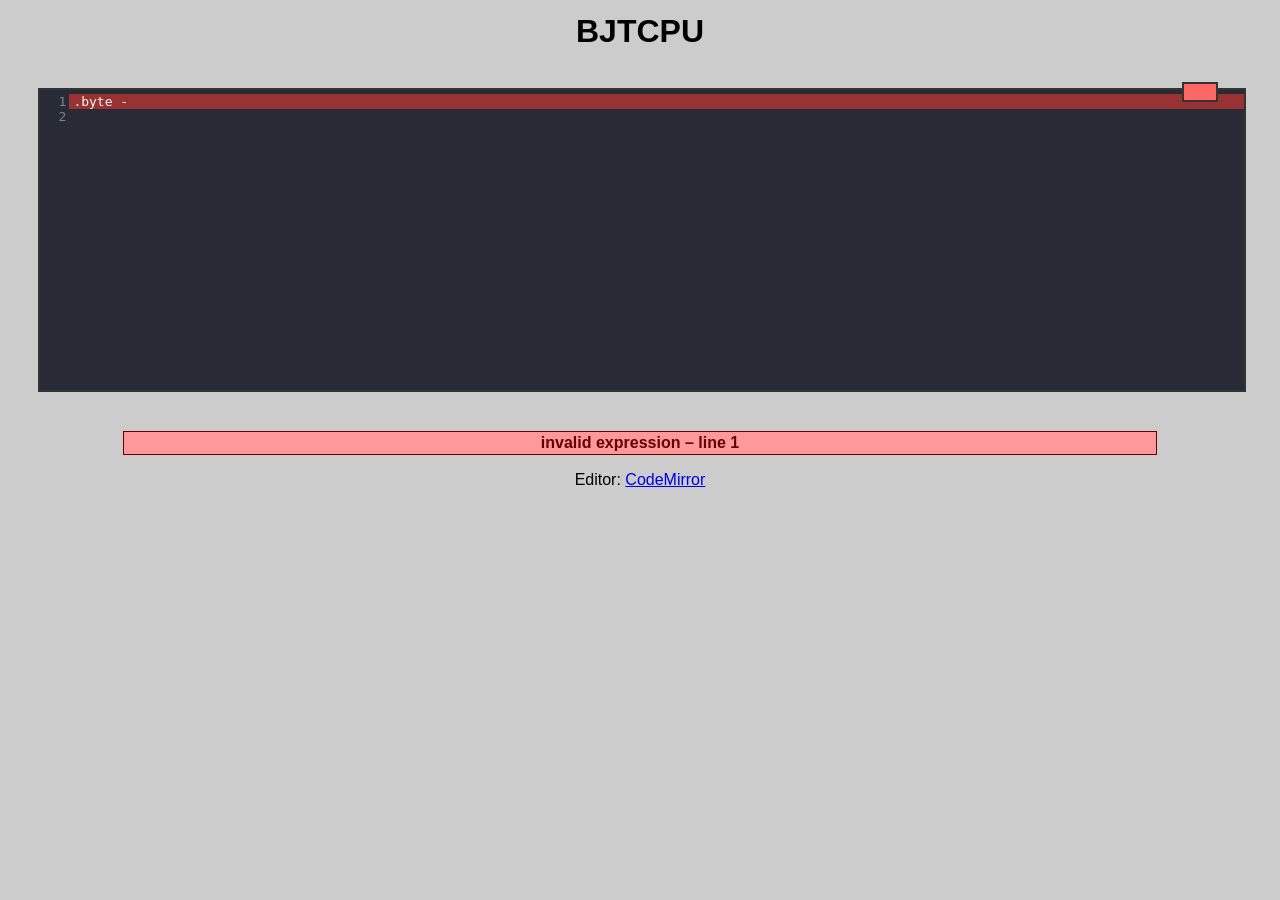
==== index.html @ 8870f8b7 "working on range check" ====
<html lang="en">
<head>
    <meta charset="UTF-8">
    <meta name="viewport" content="width=device-width, initial-scale=1.0">
    <title>BJTCPU emulator</title>

    <link rel="stylesheet" href="codemirror.min.css">
    <link rel="stylesheet" href="dracula.min.css">
    <link rel="stylesheet" href="bjtcpu.css?ra">

    <script src="codemirror.min.js"></script>
    <script src="bjtcpu.js?ra"></script>

</head>
<body>

    <h1>BJTCPU</h1>

    <div id="middle">
        <div id="editor-container">
<textarea id="editor">
.byte -
</textarea>
            <div id="indicator"></div>
        </div>
        <div id="error">
            dsfsdf
        </div>
    </div>

    <div class="credits">
        Editor: <a href="https://codemirror.net/">CodeMirror</a>
    </div>
</body>
</html>
---- codemirror.min.css ----
.CodeMirror{font-family:monospace;height:300px;color:#000;direction:ltr}.CodeMirror-lines{padding:4px 0}.CodeMirror pre.CodeMirror-line,.CodeMirror pre.CodeMirror-line-like{padding:0 4px}.CodeMirror-gutter-filler,.CodeMirror-scrollbar-filler{background-color:#fff}.CodeMirror-gutters{border-right:1px solid #ddd;background-color:#f7f7f7;white-space:nowrap}.CodeMirror-linenumber{padding:0 3px 0 5px;min-width:20px;text-align:right;color:#999;white-space:nowrap}.CodeMirror-guttermarker{color:#000}.CodeMirror-guttermarker-subtle{color:#999}.CodeMirror-cursor{border-left:1px solid #000;border-right:none;width:0}.CodeMirror div.CodeMirror-secondarycursor{border-left:1px solid silver}.cm-fat-cursor .CodeMirror-cursor{width:auto;border:0!important;background:#7e7}.cm-fat-cursor div.CodeMirror-cursors{z-index:1}.cm-fat-cursor .CodeMirror-line::selection,.cm-fat-cursor .CodeMirror-line>span::selection,.cm-fat-cursor .CodeMirror-line>span>span::selection{background:0 0}.cm-fat-cursor .CodeMirror-line::-moz-selection,.cm-fat-cursor .CodeMirror-line>span::-moz-selection,.cm-fat-cursor .CodeMirror-line>span>span::-moz-selection{background:0 0}.cm-fat-cursor{caret-color:transparent}@-moz-keyframes blink{50%{background-color:transparent}}@-webkit-keyframes blink{50%{background-color:transparent}}@keyframes blink{50%{background-color:transparent}}.cm-tab{display:inline-block;text-decoration:inherit}.CodeMirror-rulers{position:absolute;left:0;right:0;top:-50px;bottom:0;overflow:hidden}.CodeMirror-ruler{border-left:1px solid #ccc;top:0;bottom:0;position:absolute}.cm-s-default .cm-header{color:#00f}.cm-s-default .cm-quote{color:#090}.cm-negative{color:#d44}.cm-positive{color:#292}.cm-header,.cm-strong{font-weight:700}.cm-em{font-style:italic}.cm-link{text-decoration:underline}.cm-strikethrough{text-decoration:line-through}.cm-s-default .cm-keyword{color:#708}.cm-s-default .cm-atom{color:#219}.cm-s-default .cm-number{color:#164}.cm-s-default .cm-def{color:#00f}.cm-s-default .cm-variable-2{color:#05a}.cm-s-default .cm-type,.cm-s-default .cm-variable-3{color:#085}.cm-s-default .cm-comment{color:#a50}.cm-s-default .cm-string{color:#a11}.cm-s-default .cm-string-2{color:#f50}.cm-s-default .cm-meta{color:#555}.cm-s-default .cm-qualifier{color:#555}.cm-s-default .cm-builtin{color:#30a}.cm-s-default .cm-bracket{color:#997}.cm-s-default .cm-tag{color:#170}.cm-s-default .cm-attribute{color:#00c}.cm-s-default .cm-hr{color:#999}.cm-s-default .cm-link{color:#00c}.cm-s-default .cm-error{color:red}.cm-invalidchar{color:red}.CodeMirror-composing{border-bottom:2px solid}div.CodeMirror span.CodeMirror-matchingbracket{color:#0b0}div.CodeMirror span.CodeMirror-nonmatchingbracket{color:#a22}.CodeMirror-matchingtag{background:rgba(255,150,0,.3)}.CodeMirror-activeline-background{background:#e8f2ff}.CodeMirror{position:relative;overflow:hidden;background:#fff}.CodeMirror-scroll{overflow:scroll!important;margin-bottom:-50px;margin-right:-50px;padding-bottom:50px;height:100%;outline:0;position:relative;z-index:0}.CodeMirror-sizer{position:relative;border-right:50px solid transparent}.CodeMirror-gutter-filler,.CodeMirror-hscrollbar,.CodeMirror-scrollbar-filler,.CodeMirror-vscrollbar{position:absolute;z-index:6;display:none;outline:0}.CodeMirror-vscrollbar{right:0;top:0;overflow-x:hidden;overflow-y:scroll}.CodeMirror-hscrollbar{bottom:0;left:0;overflow-y:hidden;overflow-x:scroll}.CodeMirror-scrollbar-filler{right:0;bottom:0}.CodeMirror-gutter-filler{left:0;bottom:0}.CodeMirror-gutters{position:absolute;left:0;top:0;min-height:100%;z-index:3}.CodeMirror-gutter{white-space:normal;height:100%;display:inline-block;vertical-align:top;margin-bottom:-50px}.CodeMirror-gutter-wrapper{position:absolute;z-index:4;background:0 0!important;border:none!important}.CodeMirror-gutter-background{position:absolute;top:0;bottom:0;z-index:4}.CodeMirror-gutter-elt{position:absolute;cursor:default;z-index:4}.CodeMirror-gutter-wrapper ::selection{background-color:transparent}.CodeMirror-gutter-wrapper ::-moz-selection{background-color:transparent}.CodeMirror-lines{cursor:text;min-height:1px}.CodeMirror pre.CodeMirror-line,.CodeMirror pre.CodeMirror-line-like{-moz-border-radius:0;-webkit-border-radius:0;border-radius:0;border-width:0;background:0 0;font-family:inherit;font-size:inherit;margin:0;white-space:pre;word-wrap:normal;line-height:inherit;color:inherit;z-index:2;position:relative;overflow:visible;-webkit-tap-highlight-color:transparent;-webkit-font-variant-ligatures:contextual;font-variant-ligatures:contextual}.CodeMirror-wrap pre.CodeMirror-line,.CodeMirror-wrap pre.CodeMirror-line-like{word-wrap:break-word;white-space:pre-wrap;word-break:normal}.CodeMirror-linebackground{position:absolute;left:0;right:0;top:0;bottom:0;z-index:0}.CodeMirror-linewidget{position:relative;z-index:2;padding:.1px}.CodeMirror-rtl pre{direction:rtl}.CodeMirror-code{outline:0}.CodeMirror-gutter,.CodeMirror-gutters,.CodeMirror-linenumber,.CodeMirror-scroll,.CodeMirror-sizer{-moz-box-sizing:content-box;box-sizing:content-box}.CodeMirror-measure{position:absolute;width:100%;height:0;overflow:hidden;visibility:hidden}.CodeMirror-cursor{position:absolute;pointer-events:none}.CodeMirror-measure pre{position:static}div.CodeMirror-cursors{visibility:hidden;position:relative;z-index:3}div.CodeMirror-dragcursors{visibility:visible}.CodeMirror-focused div.CodeMirror-cursors{visibility:visible}.CodeMirror-selected{background:#d9d9d9}.CodeMirror-focused .CodeMirror-selected{background:#d7d4f0}.CodeMirror-crosshair{cursor:crosshair}.CodeMirror-line::selection,.CodeMirror-line>span::selection,.CodeMirror-line>span>span::selection{background:#d7d4f0}.CodeMirror-line::-moz-selection,.CodeMirror-line>span::-moz-selection,.CodeMirror-line>span>span::-moz-selection{background:#d7d4f0}.cm-searching{background-color:#ffa;background-color:rgba(255,255,0,.4)}.cm-force-border{padding-right:.1px}@media print{.CodeMirror div.CodeMirror-cursors{visibility:hidden}}.cm-tab-wrap-hack:after{content:''}span.CodeMirror-selectedtext{background:0 0}
---- dracula.min.css ----
.cm-s-dracula .CodeMirror-gutters,.cm-s-dracula.CodeMirror{background-color:#282a36!important;color:#f8f8f2!important;border:none}.cm-s-dracula .CodeMirror-gutters{color:#282a36}.cm-s-dracula .CodeMirror-cursor{border-left:solid thin #f8f8f0}.cm-s-dracula .CodeMirror-linenumber{color:#6d8a88}.cm-s-dracula .CodeMirror-selected{background:rgba(255,255,255,.1)}.cm-s-dracula .CodeMirror-line::selection,.cm-s-dracula .CodeMirror-line>span::selection,.cm-s-dracula .CodeMirror-line>span>span::selection{background:rgba(255,255,255,.1)}.cm-s-dracula .CodeMirror-line::-moz-selection,.cm-s-dracula .CodeMirror-line>span::-moz-selection,.cm-s-dracula .CodeMirror-line>span>span::-moz-selection{background:rgba(255,255,255,.1)}.cm-s-dracula span.cm-comment{color:#6272a4}.cm-s-dracula span.cm-string,.cm-s-dracula span.cm-string-2{color:#f1fa8c}.cm-s-dracula span.cm-number{color:#bd93f9}.cm-s-dracula span.cm-variable{color:#50fa7b}.cm-s-dracula span.cm-variable-2{color:#fff}.cm-s-dracula span.cm-def{color:#50fa7b}.cm-s-dracula span.cm-operator{color:#ff79c6}.cm-s-dracula span.cm-keyword{color:#ff79c6}.cm-s-dracula span.cm-atom{color:#bd93f9}.cm-s-dracula span.cm-meta{color:#f8f8f2}.cm-s-dracula span.cm-tag{color:#ff79c6}.cm-s-dracula span.cm-attribute{color:#50fa7b}.cm-s-dracula span.cm-qualifier{color:#50fa7b}.cm-s-dracula span.cm-property{color:#66d9ef}.cm-s-dracula span.cm-builtin{color:#50fa7b}.cm-s-dracula span.cm-type,.cm-s-dracula span.cm-variable-3{color:#ffb86c}.cm-s-dracula .CodeMirror-activeline-background{background:rgba(255,255,255,.1)}.cm-s-dracula .CodeMirror-matchingbracket{text-decoration:underline;color:#fff!important}
---- bjtcpu.css ----
body {
    font-family: Arial, sans-serif;
    margin: 0px;
    background: #cccccc;
}

h1 {
    margin: 1%;
    text-align: center;
}

#editor-container {
    position: relative;
    border: 2px solid #333333;
    margin: 3vw;
    width: 94vw;
}

#indicator {
    position: absolute;
    top: -8px; right: 2vw;
    border: 2px solid #333333;
    width: 32px;
    height: 16px;
}

.indicator-edit {
    background: #cccccc;
}
.indicator-compiling {
    background: #ffff99;
}
.indicator-okay {
    background: #99ff99;
}
.indicator-error {
    background: #ff6666;
}

#error {
    text-align: center;
    font-weight: bold;
    color: #660000;
    border: #660000 1px solid;
    background: #ff9999;
    width: 80%;
    margin: auto;
    padding: 2px 4px 2px 4px;
}

.credits {
    margin-top: 1em;
    text-align: center;
}

.highlight_actual {
    background-color: #336699;
}

.highlight_error {
    background-color: #993333;
}
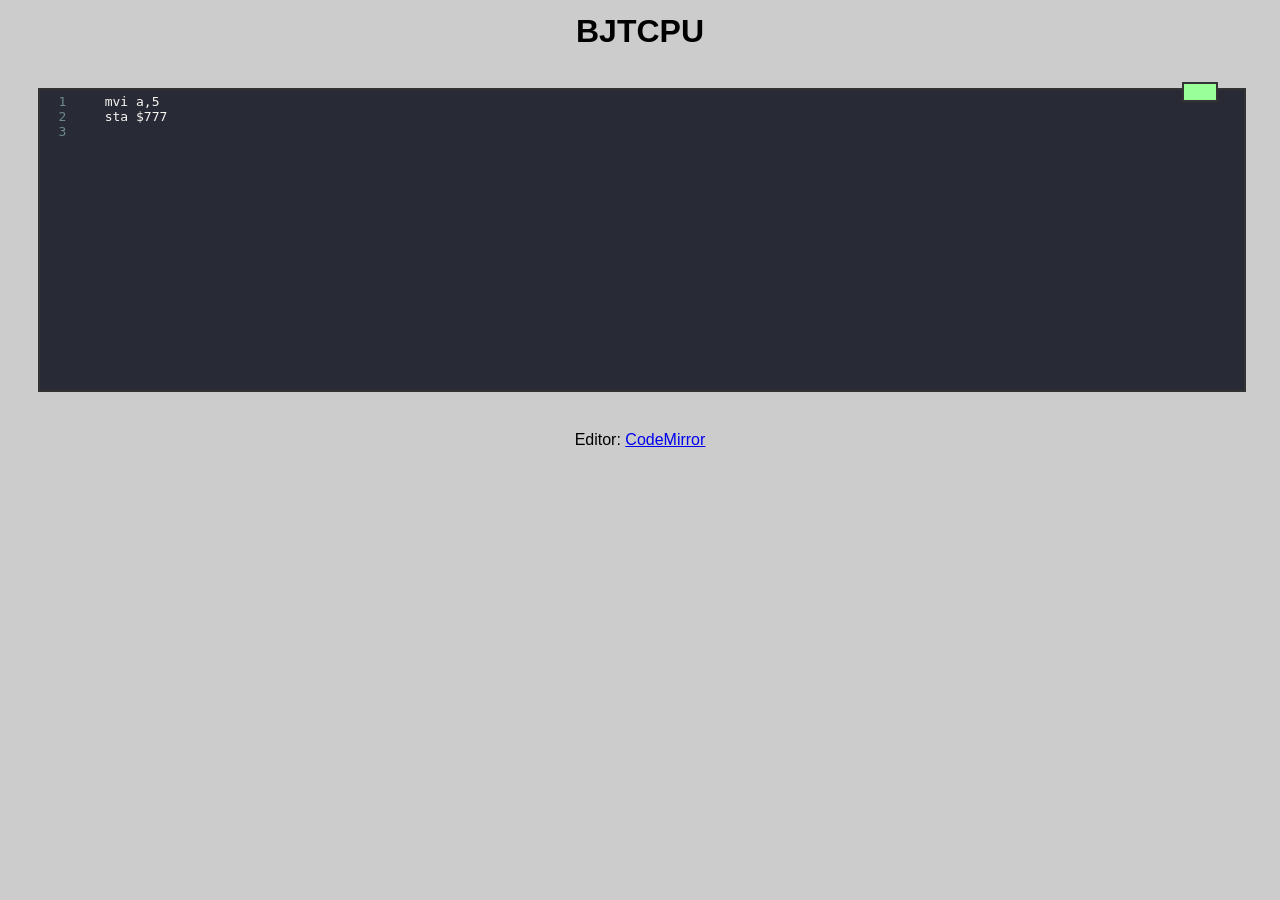
==== commit c736e86b: "Added negative check for address" ====
--- a/index.html
+++ b/index.html
@@ -19,7 +19,8 @@
     <div id="middle">
         <div id="editor-container">
 <textarea id="editor">
-.byte -
+    mvi a,5
+    sta $777
 </textarea>
             <div id="indicator"></div>
         </div>
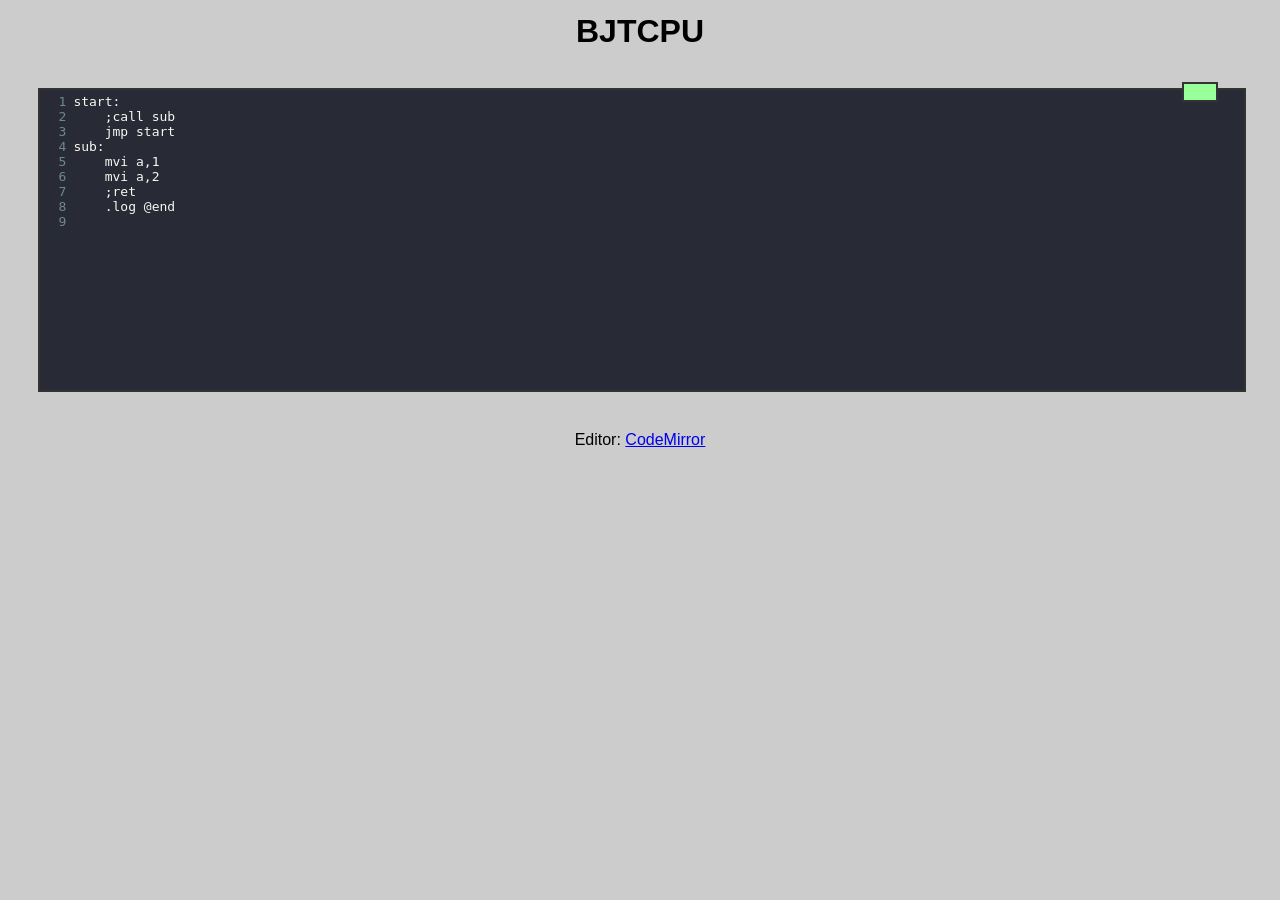
==== commit a3bcac3d: "implemented .log pseudo instruction" ====
--- a/index.html
+++ b/index.html
@@ -19,8 +19,14 @@
     <div id="middle">
         <div id="editor-container">
 <textarea id="editor">
-    mvi a,5
-    sta $777
+start:
+    ;call sub
+    jmp start
+sub:
+    mvi a,1
+    mvi a,2
+    ;ret
+    .log @end
 </textarea>
             <div id="indicator"></div>
         </div>
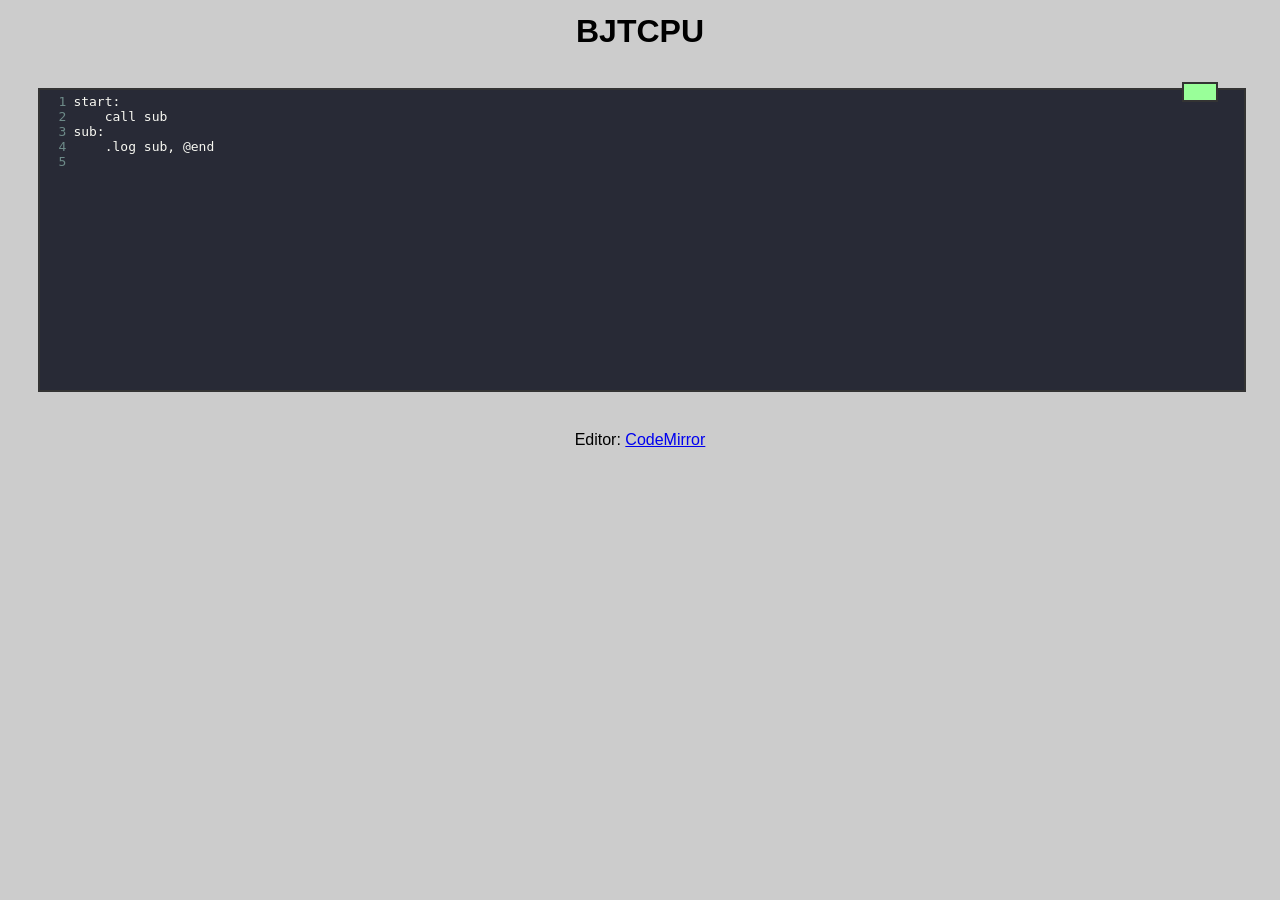
==== commit d91d366f: "fixed call macro" ====
--- a/index.html
+++ b/index.html
@@ -20,13 +20,9 @@
         <div id="editor-container">
 <textarea id="editor">
 start:
-    ;call sub
-    jmp start
+    call sub
 sub:
-    mvi a,1
-    mvi a,2
-    ;ret
-    .log @end
+    .log sub, @end
 </textarea>
             <div id="indicator"></div>
         </div>
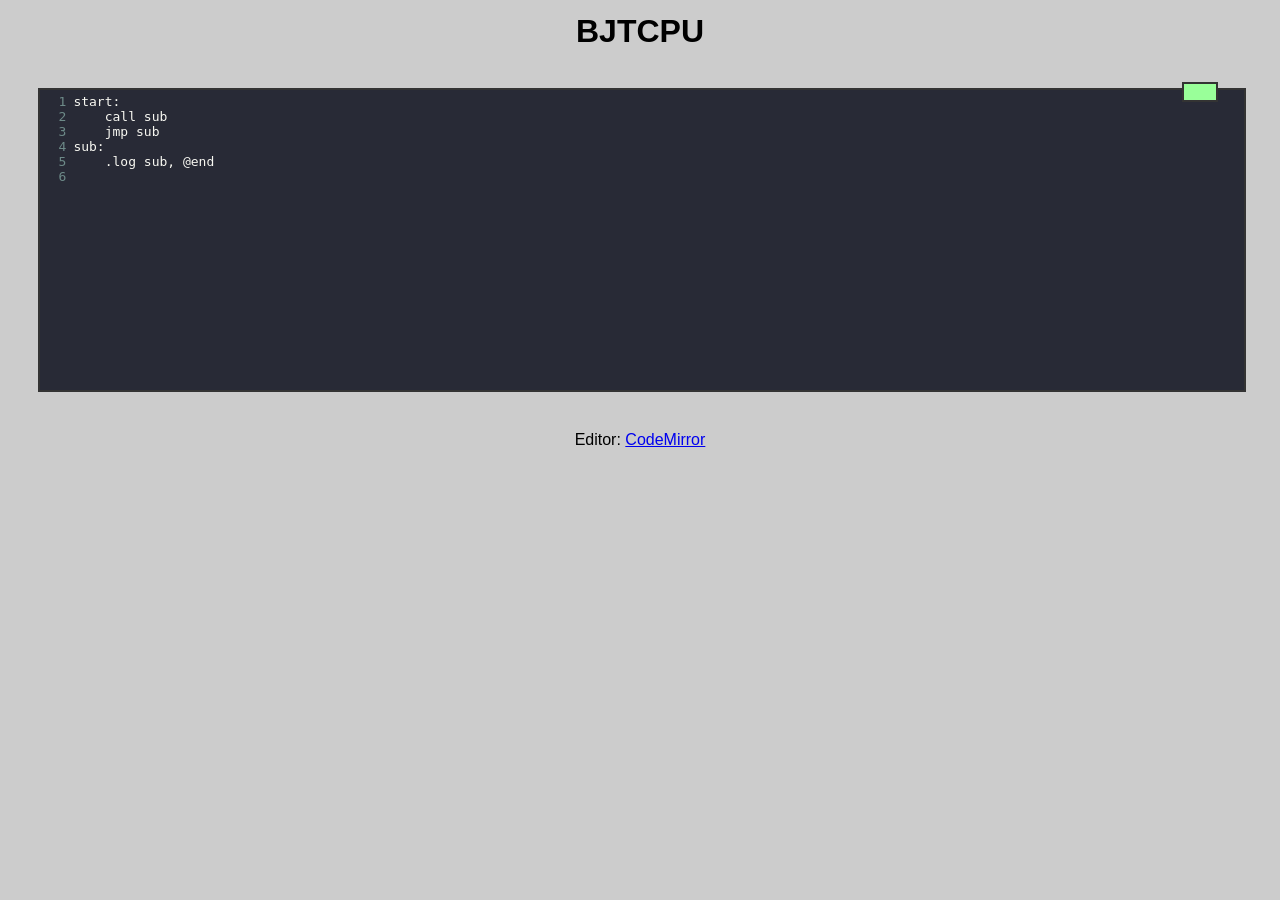
==== commit 0b895488: "proper check for jmp and call targets" ====
--- a/index.html
+++ b/index.html
@@ -21,6 +21,7 @@
 <textarea id="editor">
 start:
     call sub
+    jmp sub
 sub:
     .log sub, @end
 </textarea>
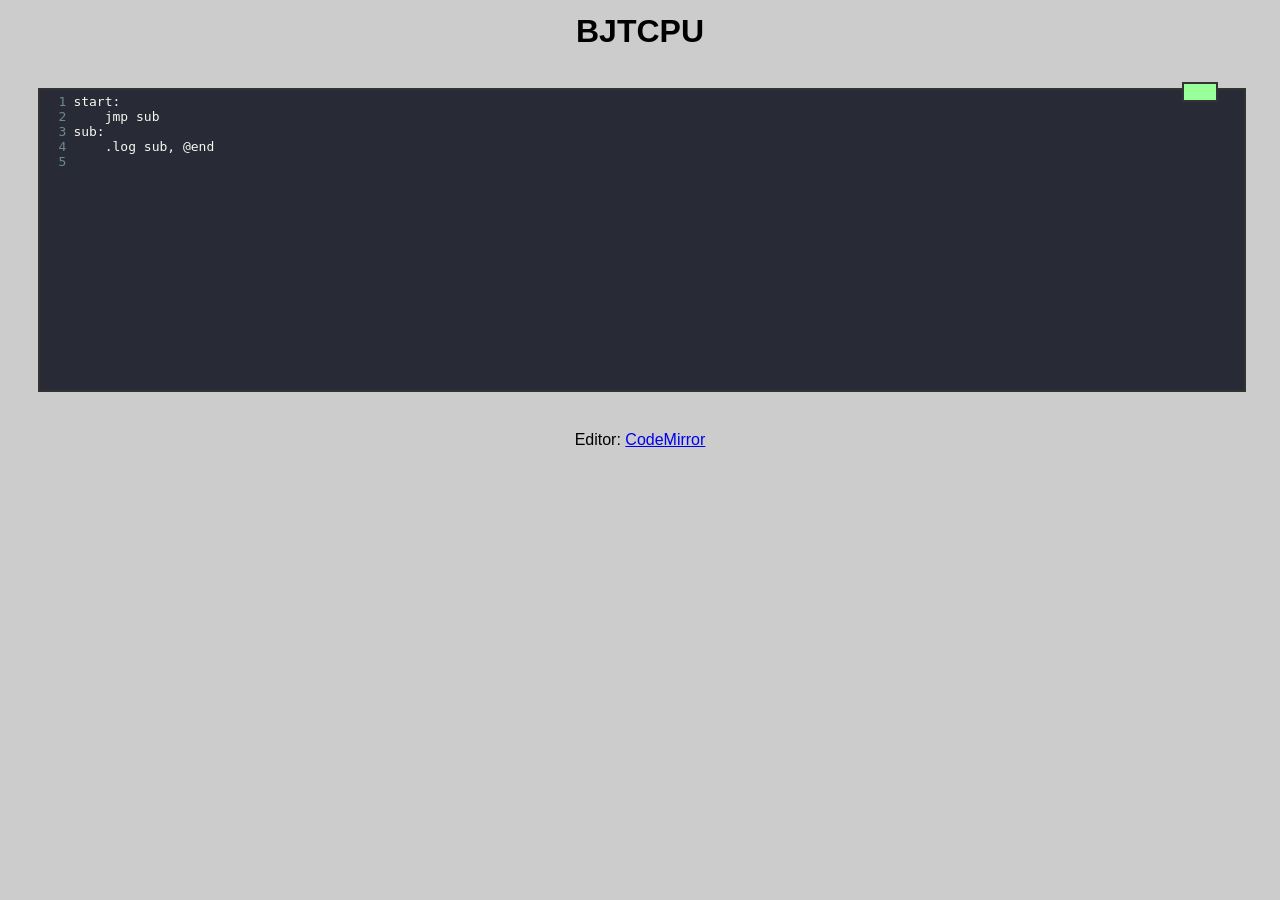
==== commit 6a3b9dc8: "fixed jmp" ====
--- a/index.html
+++ b/index.html
@@ -20,7 +20,6 @@
         <div id="editor-container">
 <textarea id="editor">
 start:
-    call sub
     jmp sub
 sub:
     .log sub, @end
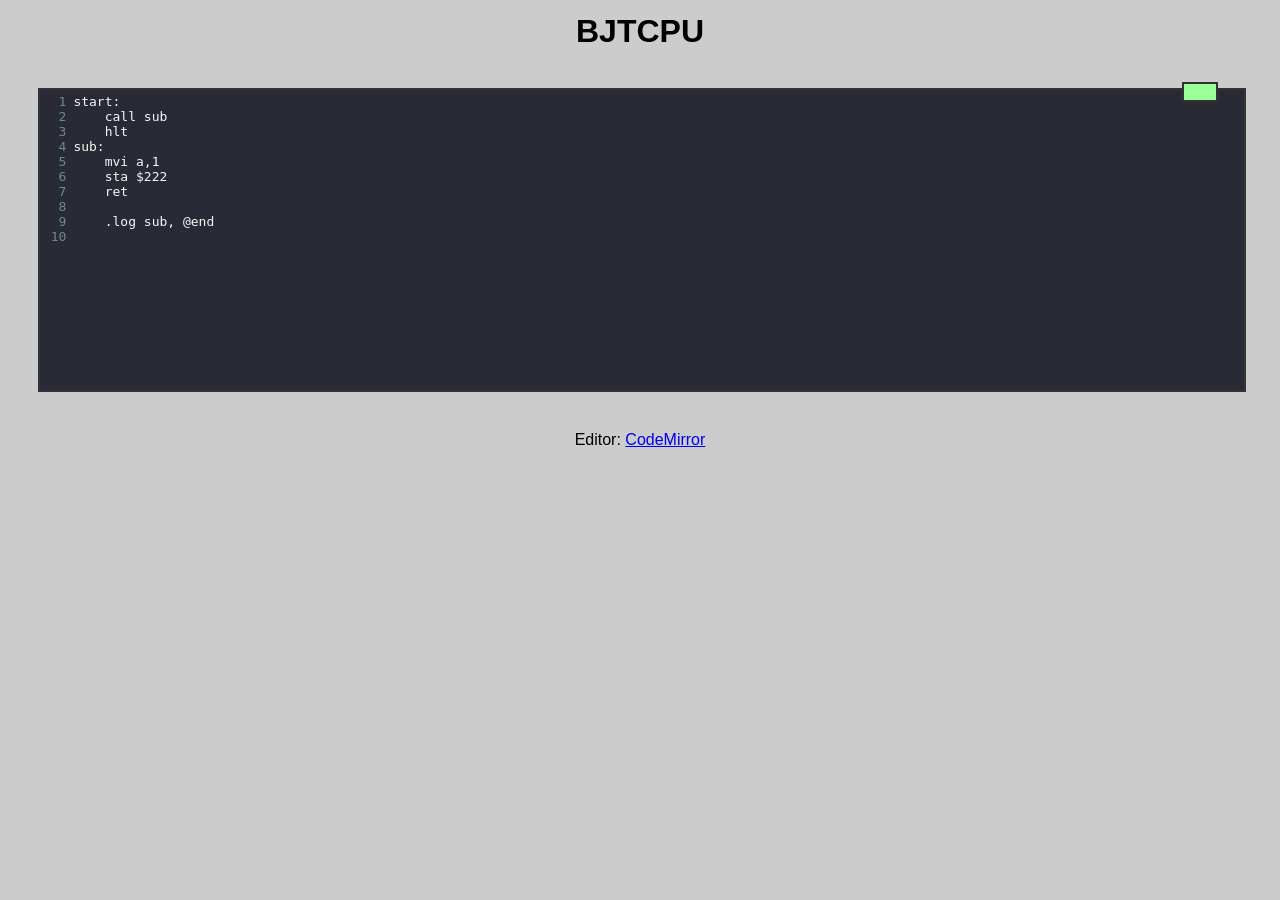
==== commit 074bcfbc: "added better dump, fixed call return address bug" ====
--- a/index.html
+++ b/index.html
@@ -20,8 +20,13 @@
         <div id="editor-container">
 <textarea id="editor">
 start:
-    jmp sub
+    call sub
+    hlt
 sub:
+    mvi a,1
+    sta $222
+    ret
+
     .log sub, @end
 </textarea>
             <div id="indicator"></div>
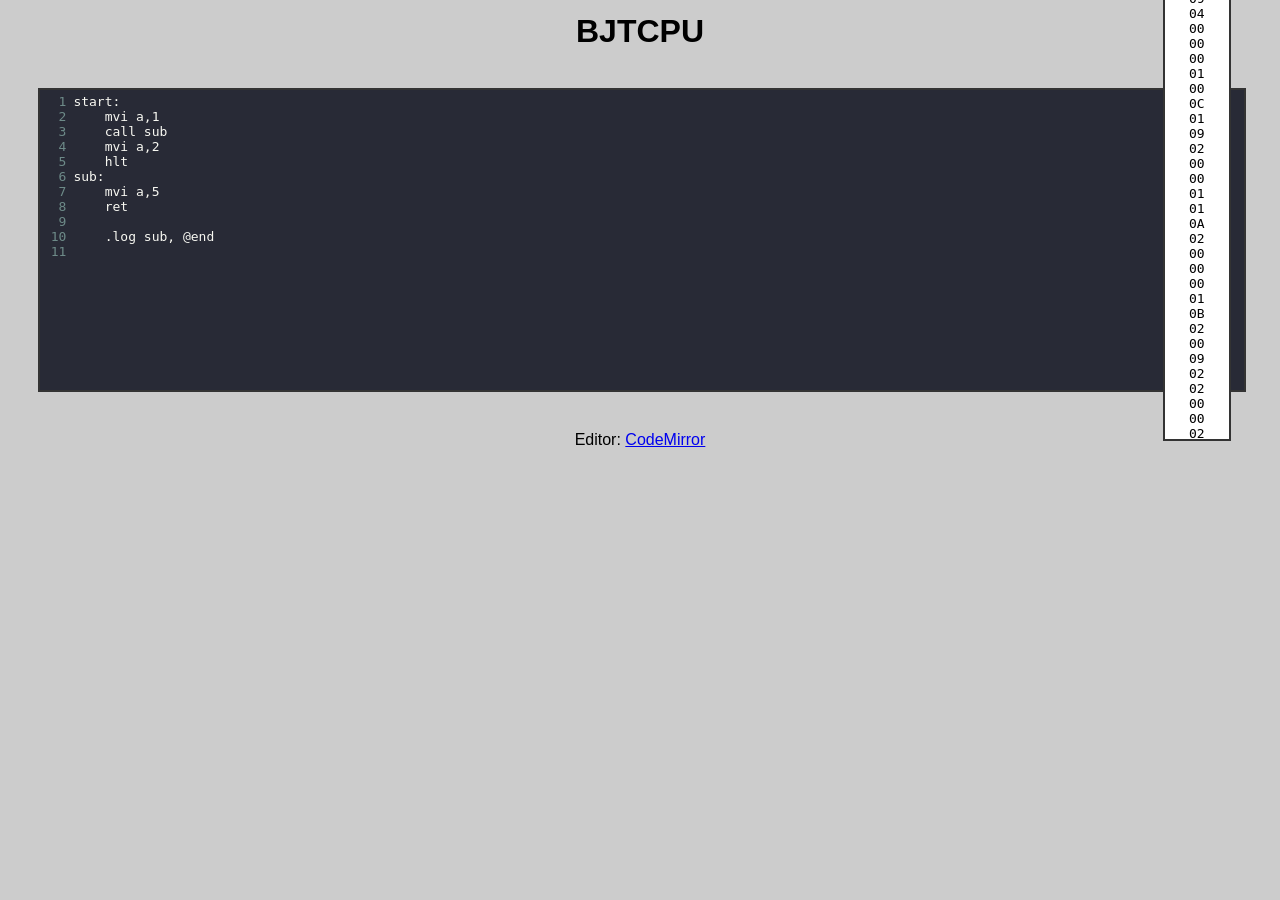
==== commit c973ee27: "Added GUI element binary, can copy code, changed NOP implementation" ====
--- a/index.html
+++ b/index.html
@@ -6,11 +6,10 @@
 
     <link rel="stylesheet" href="codemirror.min.css">
     <link rel="stylesheet" href="dracula.min.css">
-    <link rel="stylesheet" href="bjtcpu.css?ra">
+    <link rel="stylesheet" href="bjtcpu.css">
 
     <script src="codemirror.min.js"></script>
-    <script src="bjtcpu.js?ra"></script>
-
+    <script src="bjtcpu.js?asax"></script>
 </head>
 <body>
 
@@ -20,16 +19,39 @@
         <div id="editor-container">
 <textarea id="editor">
 start:
+    mvi a,1
     call sub
+    mvi a,2
     hlt
 sub:
-    mvi a,1
-    sta $222
+    mvi a,5
     ret
 
     .log sub, @end
 </textarea>
             <div id="indicator"></div>
+            <pre class="binary" id="binary">00
+00
+11
+22
+33
+11
+55
+77
+88
+99
+22
+44
+88
+55
+33
+55
+11
+45
+11
+55
+44
+</pre>
         </div>
         <div id="error">
             dsfsdf
--- a/bjtcpu.css
+++ b/bjtcpu.css
@@ -60,3 +60,20 @@
 .highlight_error {
     background-color: #993333;
 }
+
+.binary {
+    text-align: center;
+    position: absolute;
+    bottom: -5vw; right: 1vw;
+    border: 2px solid #333333;
+    background-color: #ffffff;
+    width: 5vw;
+    resize: none;
+    overflow-y: hidden;
+    height: auto;
+    max-height: 35vw;
+}
+
+.copied {
+    background-color: #dddddd;
+}
